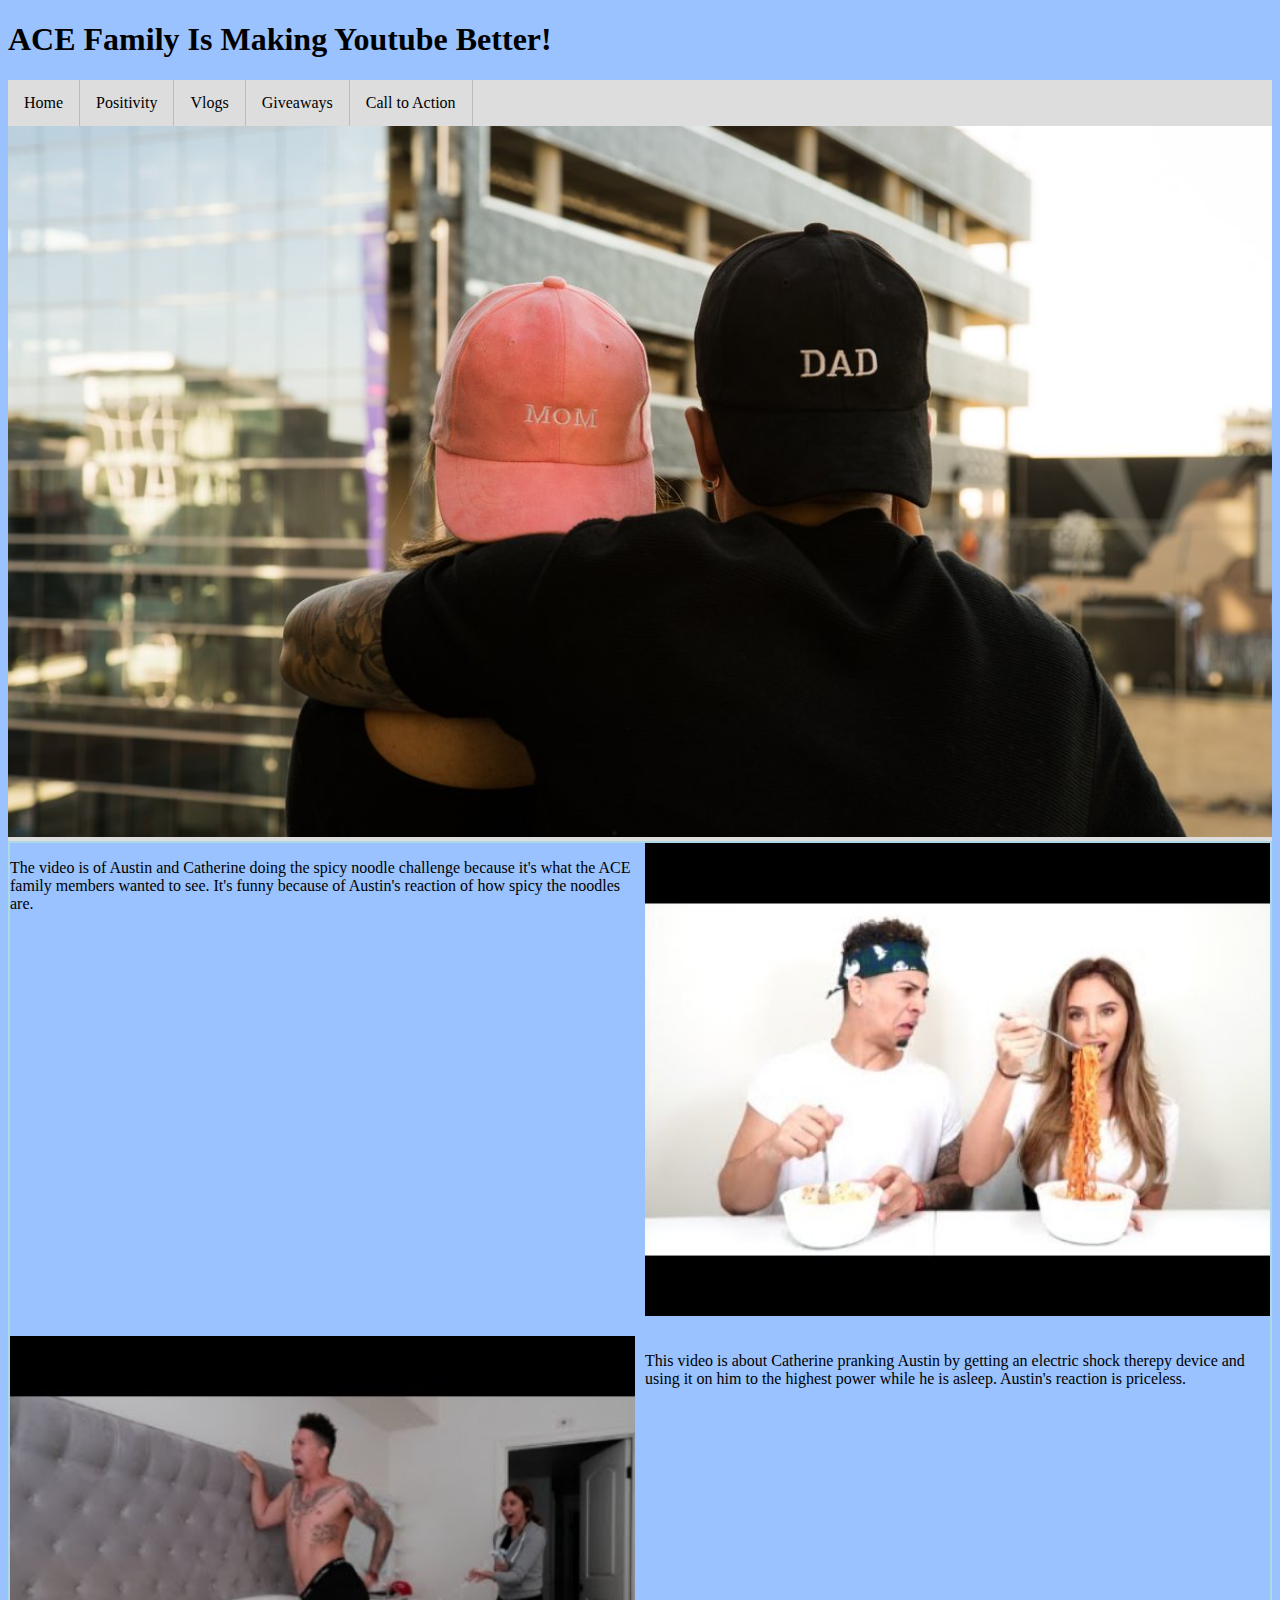
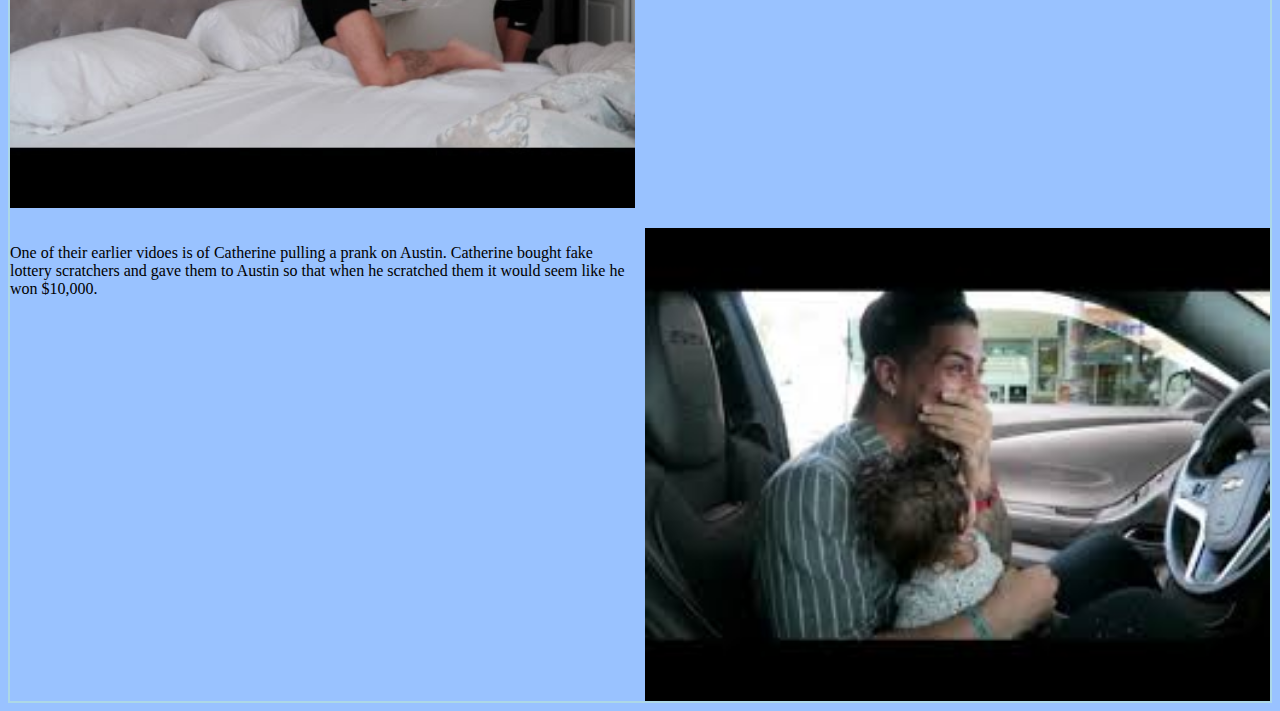
==== pv.html @ d64af7aa "Add files via upload" ====
<!Doctype html> 
<html>
	<head>
		<link href="stylesheetpv.css" type="text/css" rel="stylesheet">
	</head>
	<body>
		<header>
			<h1> ACE Family Is Making Youtube Better! </h1> 
		</header>
		<ul> 
			<li><a href="./index.html">Home</a></li>
			<li><a href="./pv.html">Positivity</a></li>
			<li><a href="./vlogs.html">Vlogs</a></li>
			<li><a href="./giveaways.html">Giveaways</a></li>
			<li><a href="./cta.html">Call to Action</a></li>
			<img src="images/maybe.jpg">
		</ul>
	<div class="grid">
			<div class="box a">
				<p>The video is of Austin and Catherine doing the spicy noodle challenge because it's what the ACE family members wanted to see. It's funny because of Austin's reaction of how spicy the noodles are.</p>
			</div>
			<div class="box b">
				<img src="images/noodle.jpg"/>
			</div>
			<div class="box c">
				<img src="images/shock.jpg"/>
			</div>
			<div class="box d">
				<p>This video is about Catherine pranking Austin by getting an electric shock therepy device and using it on him to the highest power while he is asleep. Austin's reaction is priceless.</p>
			</div>
			<div class="box e">
				<p> One of their earlier vidoes is of Catherine pulling a prank on Austin. Catherine bought fake lottery scratchers and gave them to Austin so that when he scratched them it would seem like he won $10,000.</p>
			</div>
			<div class="box f">
				<img src="images/lottery.jpg"/>
		</div>

</html>
---- stylesheetpv.css ----
body {
	background-color:  #99c2ff;
}
img {
	width: 100%;
	height: 100%;
}

li {
	display: inline;
	float: left;
	border-right: 1px solid black;
	border-right: 1px solid #bbb;
}
.grid {
	border: 2px lightblue solid;
	display: grid;
	margin: auto;
	position: relative;
	grid-template-columns: 1fr 1fr 1fr 1fr;
	grid-row-gap: 10px;
	grid-column-gap: 25px;
	grid-gap: 20px 10px;
}
.gridtwo {
	display: grid;
	margin: auto;
	position: relative;
	grid-template-columns: 1fr 1fr 1fr 1fr;
	grid-template-rows: 1fr 1fr;
	grid-row-gap: 10px;
	grid-column-gap: 25px;
	grid-gap: 20px 10px;
}
.a {
	grid-column-start: 1;
	grid-column-end: span 2;
}

.b {
	grid-column-start: 3;
	grid-column-end: span 2;

}	
.c {
	grid-column-start: 1;
	grid-column-end: span 2;
}	
.d {
	grid-column-start: 3;
	grid-column-end: span 2;
}	

.e{
	grid-column-start: 1;
	grid-column-end: span 2;
}
.f {
	grid-column-start: 3;
	grid-column-end: span 2;
}
a {
	display: block;
	padding: 8px; 
	background-color: #dddddd;
}

ul {
	list-style-type: none;
	margin: 0;
	padding: 0;
	overflow: hidden; 
	background-color: #dddddd;
}

li a {
	display: block;
	color: black;
	text-align: center;
	padding: 14px 16px;
	text-decoration: none;
}

li a:hover {
	background-color: #ff9999;
}

li:last-child { 
	border-right: none; 
}
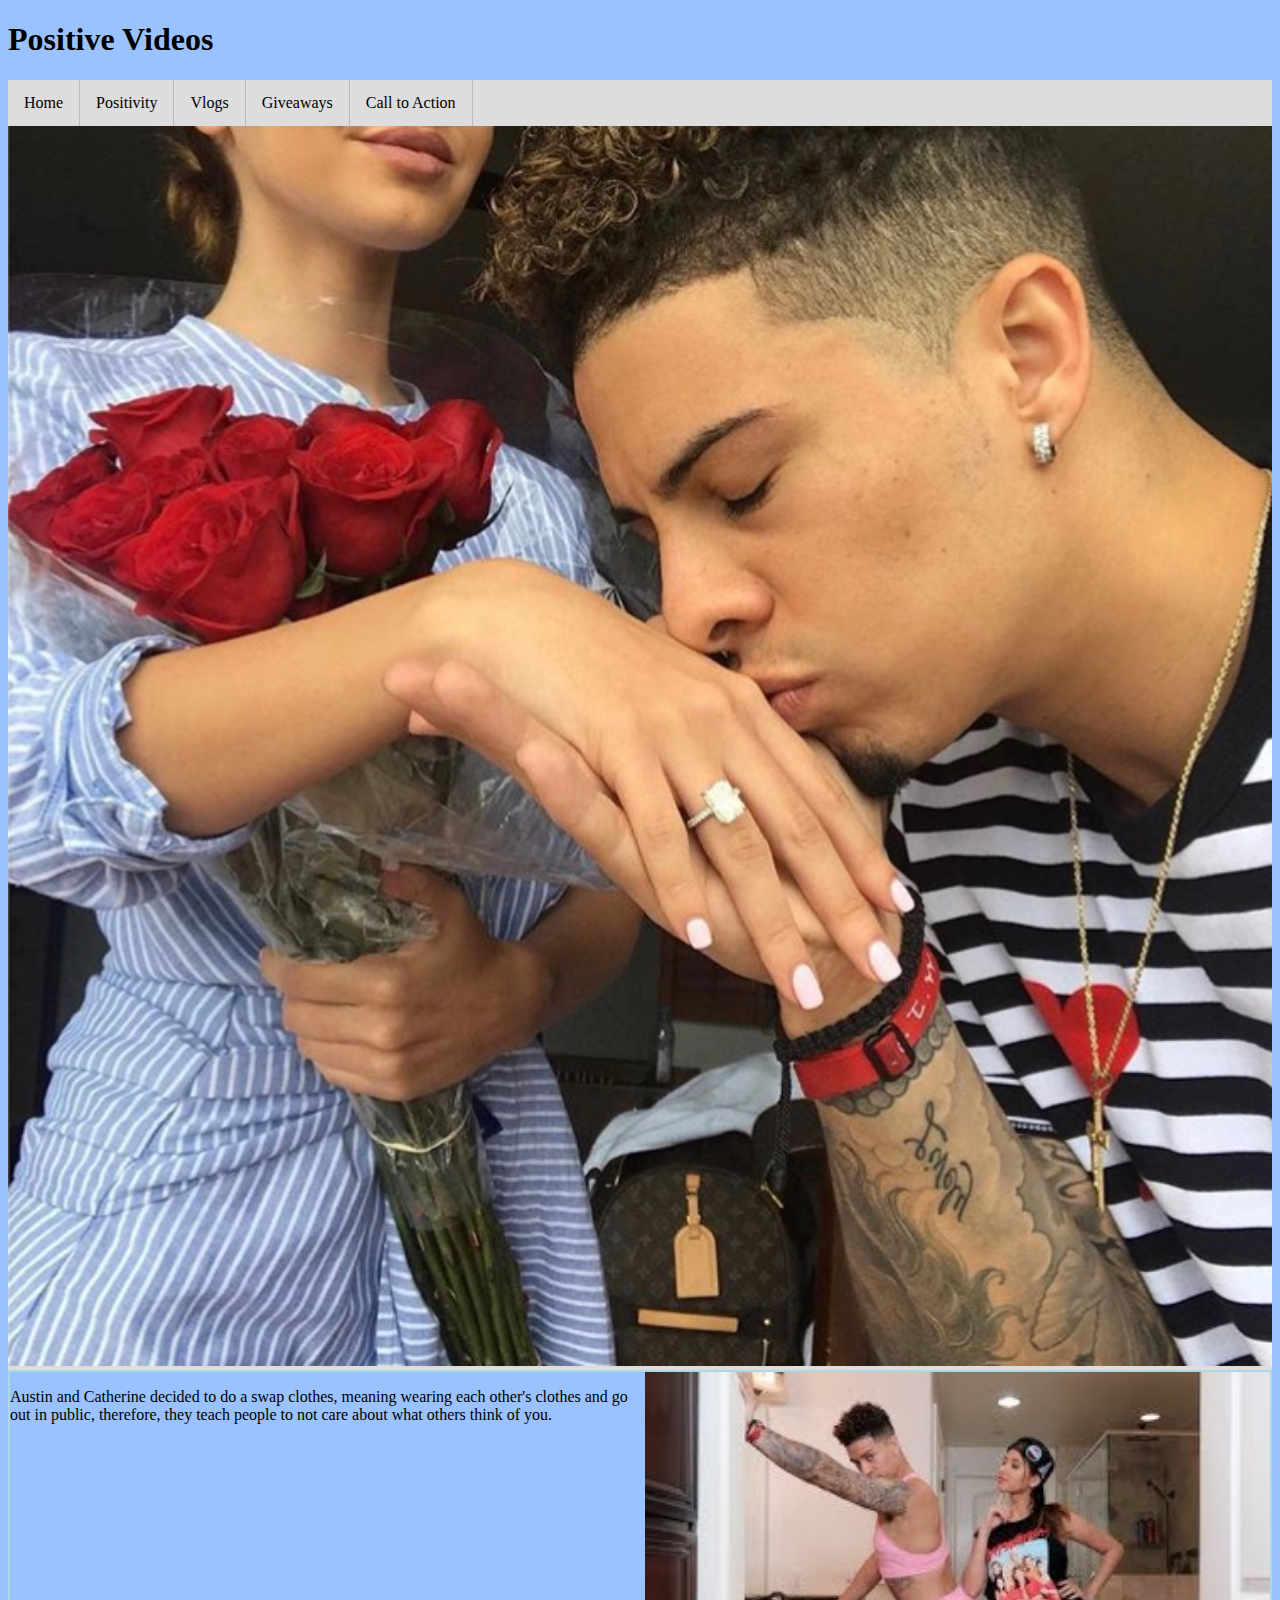
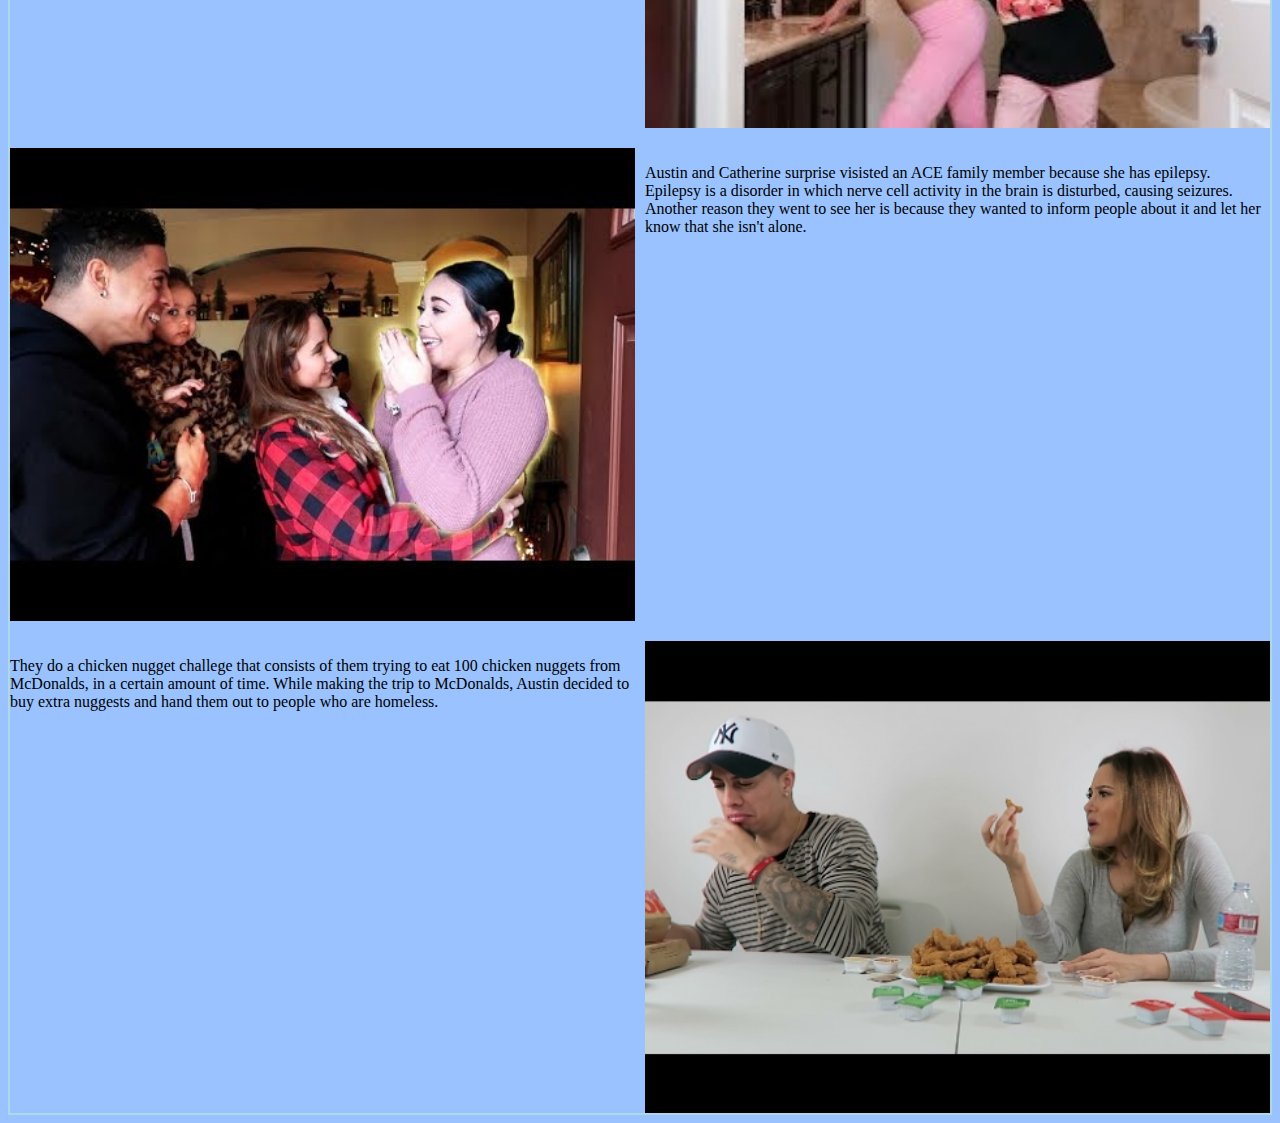
==== commit 137a1599: "Add files via upload" ====
--- a/pv.html
+++ b/pv.html
@@ -5,7 +5,7 @@
 	</head>
 	<body>
 		<header>
-			<h1> ACE Family Is Making Youtube Better! </h1> 
+			<h1> Positive Videos </h1> 
 		</header>
 		<ul> 
 			<li><a href="./index.html">Home</a></li>
@@ -13,26 +13,26 @@
 			<li><a href="./vlogs.html">Vlogs</a></li>
 			<li><a href="./giveaways.html">Giveaways</a></li>
 			<li><a href="./cta.html">Call to Action</a></li>
-			<img src="images/maybe.jpg">
+			<img src="images/hand.jpg">
 		</ul>
 	<div class="grid">
 			<div class="box a">
-				<p>The video is of Austin and Catherine doing the spicy noodle challenge because it's what the ACE family members wanted to see. It's funny because of Austin's reaction of how spicy the noodles are.</p>
+				<p>Austin and Catherine decided to do a swap clothes, meaning wearing each other's clothes and go out in public, therefore, they teach people to not care about what others think of you.</p>
 			</div>
 			<div class="box b">
-				<img src="images/noodle.jpg"/>
+				<img src="images/swap.jpg"/>
 			</div>
 			<div class="box c">
-				<img src="images/shock.jpg"/>
+				<img src="images/flo.jpg"/>
 			</div>
-			<div class="box d">
-				<p>This video is about Catherine pranking Austin by getting an electric shock therepy device and using it on him to the highest power while he is asleep. Austin's reaction is priceless.</p>
+			<div class="box d"> 
+				<p>Austin and Catherine surprise visisted an ACE family member because she has epilepsy. Epilepsy is a disorder in which nerve cell activity in the brain is disturbed, causing seizures. Another reason they went to see her is because they wanted to inform people about it and let her know that she isn't alone.</p>
 			</div>
 			<div class="box e">
-				<p> One of their earlier vidoes is of Catherine pulling a prank on Austin. Catherine bought fake lottery scratchers and gave them to Austin so that when he scratched them it would seem like he won $10,000.</p>
+				<p>They do a chicken nugget challege that consists of them trying to eat 100 chicken nuggets from McDonalds, in a certain amount of time. While making the trip to McDonalds, Austin decided to buy extra nuggests and hand them out to people who are homeless.</p>
 			</div>
 			<div class="box f">
-				<img src="images/lottery.jpg"/>
+				<img src="images/nugget.jpg"/>
 		</div>
 
 </html>
